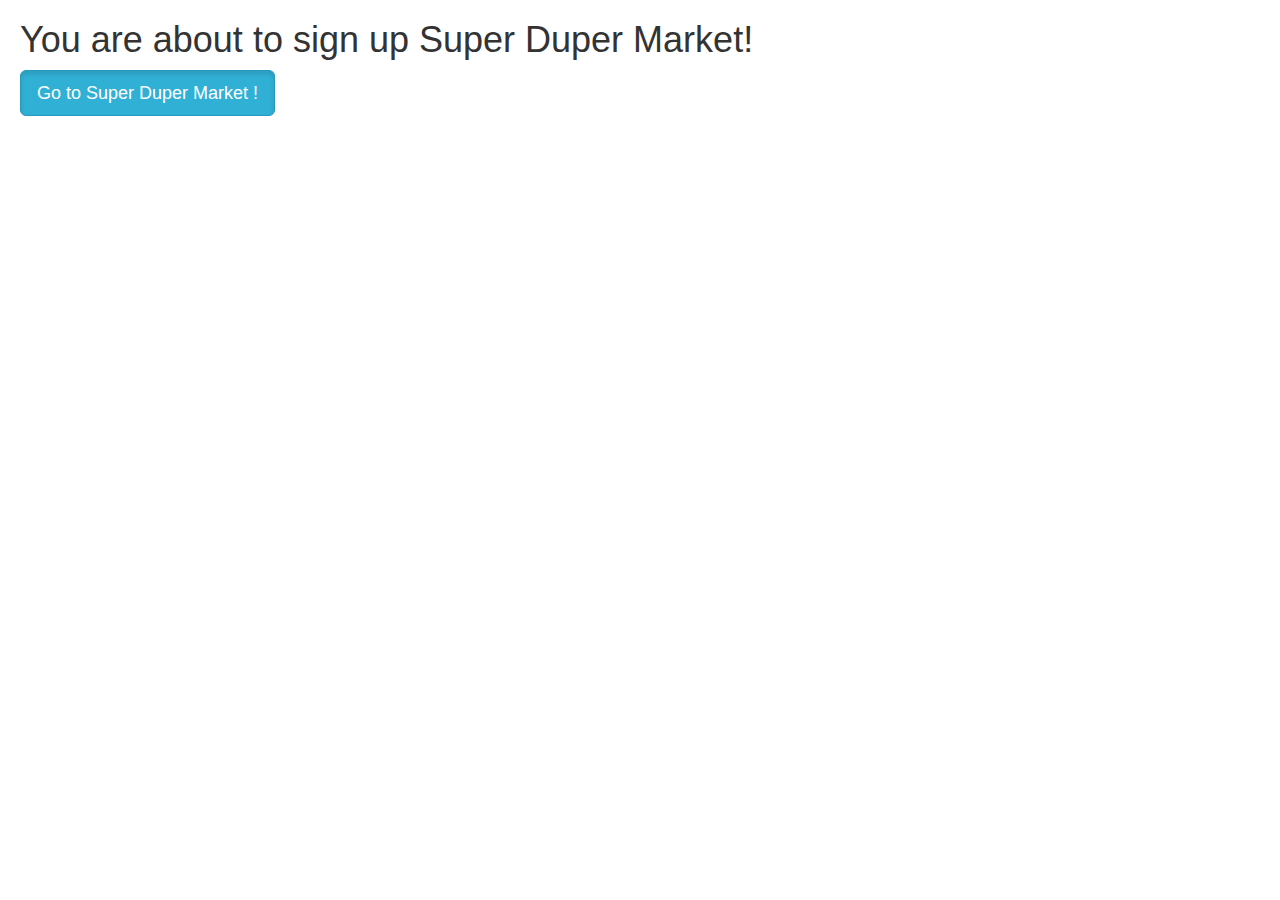
==== SuperDuperMarketWeb/web/index.html @ 2997606e "Adding logic" ====
<!DOCTYPE html>
<html>
<head>
    <meta http-equiv="Content-Type" content="text/html; charset=UTF-8">
    <title>Online Chat</title>

    <!-- Link the Bootstrap (from twitter) CSS framework in order to use its classes-->
    <link rel="stylesheet" href="common/bootstrap.min.css">

    <!-- Link jQuery JavaScript library in order to use the $ (jQuery) method-->
    <!-- <script src="common/jquery-2.0.3.min.js"></script>-->
    <!-- and\or any other scripts you might need to operate the JSP file behind the scene once it arrives to the client-->
</head>
<body style="margin-left: 20px;">
<h1>You are about to sign up Super Duper Market!</h1>
<a href="pages/signup/signup.html" class="btn btn-info btn-lg active" role="button">Go to Super Duper Market !</a>
</body>
</html>
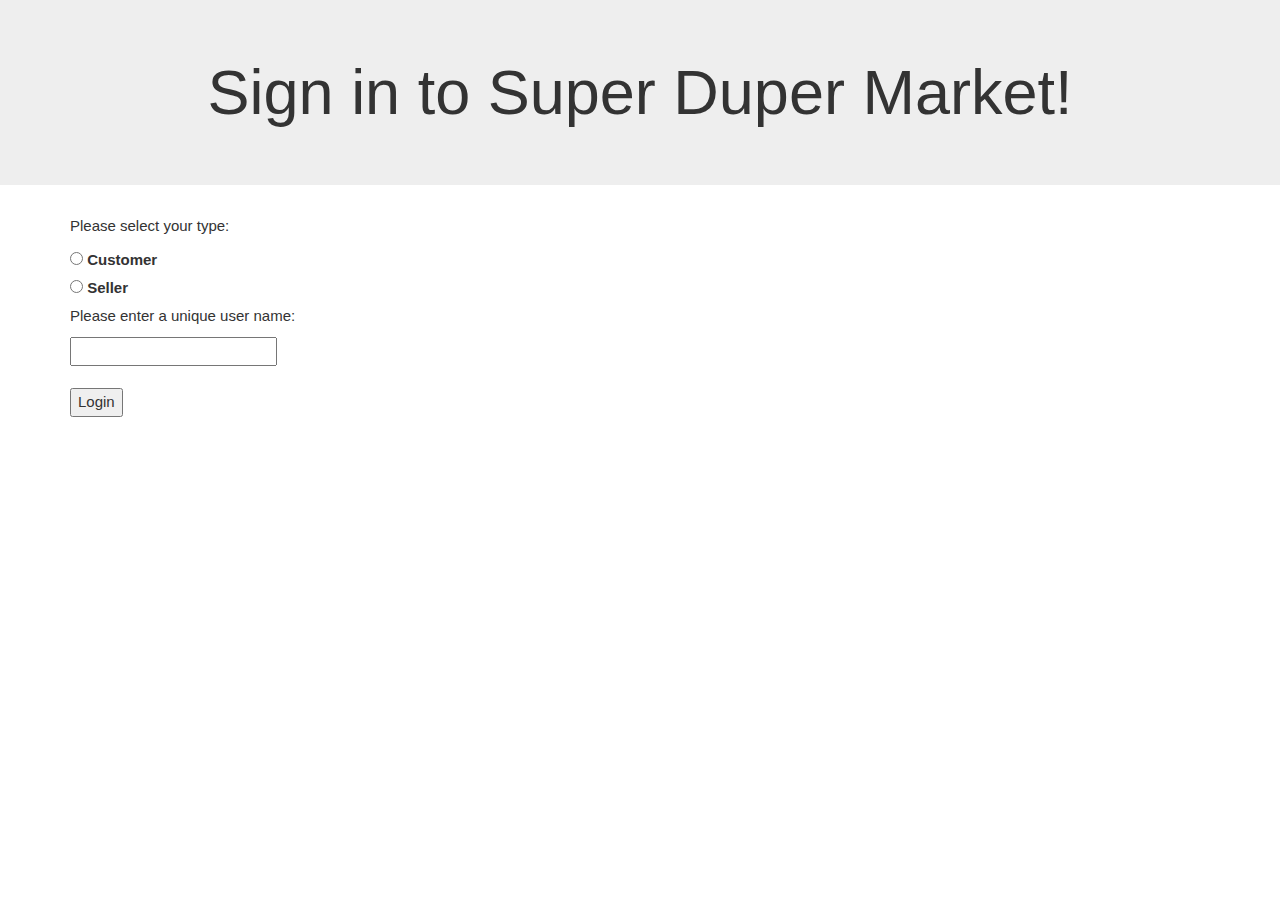
==== commit 438ab22c: "Adding alerts" ====
--- a/SuperDuperMarketWeb/web/index.html
+++ b/SuperDuperMarketWeb/web/index.html
@@ -2,17 +2,39 @@
 <html>
 <head>
     <meta http-equiv="Content-Type" content="text/html; charset=UTF-8">
-    <title>Online Chat</title>
+    <script src="common/jquery-2.0.3.min.js"></script>
+    <script src="common/context-path-helper.js"></script>
+    <title>Super Duper Market</title>
 
     <!-- Link the Bootstrap (from twitter) CSS framework in order to use its classes-->
     <link rel="stylesheet" href="common/bootstrap.min.css">
+    <link rel="stylesheet" href="signup.css">
 
     <!-- Link jQuery JavaScript library in order to use the $ (jQuery) method-->
     <!-- <script src="common/jquery-2.0.3.min.js"></script>-->
     <!-- and\or any other scripts you might need to operate the JSP file behind the scene once it arrives to the client-->
 </head>
-<body style="margin-left: 20px;">
-<h1>You are about to sign up Super Duper Market!</h1>
-<a href="pages/signup/signup.html" class="btn btn-info btn-lg active" role="button">Go to Super Duper Market !</a>
-</body>
+
+<div class="jumbotron text-center">
+    <h1>Sign in to Super Duper Market!</h1>
+</div>
+
+<div class="container">
+    <div class="row">
+        <div class="col-lg-4">
+            <form method="GET" action="login">
+                <p>Please select your type:</p>
+                <input type="radio" id="customer" name="usertype" value="customer">
+                <label for="customer">Customer</label><br>
+                <input type="radio" id="seller" name="usertype" value="seller">
+                <label for="seller">Seller</label><br>
+
+                <p>Please enter a unique user name:</p>
+                <input type="text" name="username" class=""/><br><br>
+                <input type="submit" value="Login"/>
+            </form>
+
+        </div>
+    </div>
+</div>
 </html>--- a/SuperDuperMarketWeb/web/signup.css
+++ b/SuperDuperMarketWeb/web/signup.css
@@ -0,0 +1,7 @@
+html,body{font-family:Verdana,sans-serif;font-size:15px;line-height:1.5}
+html{overflow-x:hidden}
+h1{font-size:36px}h2{font-size:30px}
+h3{font-size:24px}h4{font-size:20px}
+h5{font-size:18px}h6{font-size:16px}
+h1,h2,h3,h4,h5,h6{font-family:"Segoe UI",Arial,sans-serif;font-weight:400;margin:10px 0}
+hr{border:0;border-top:1px solid #eee;margin:20px 0}